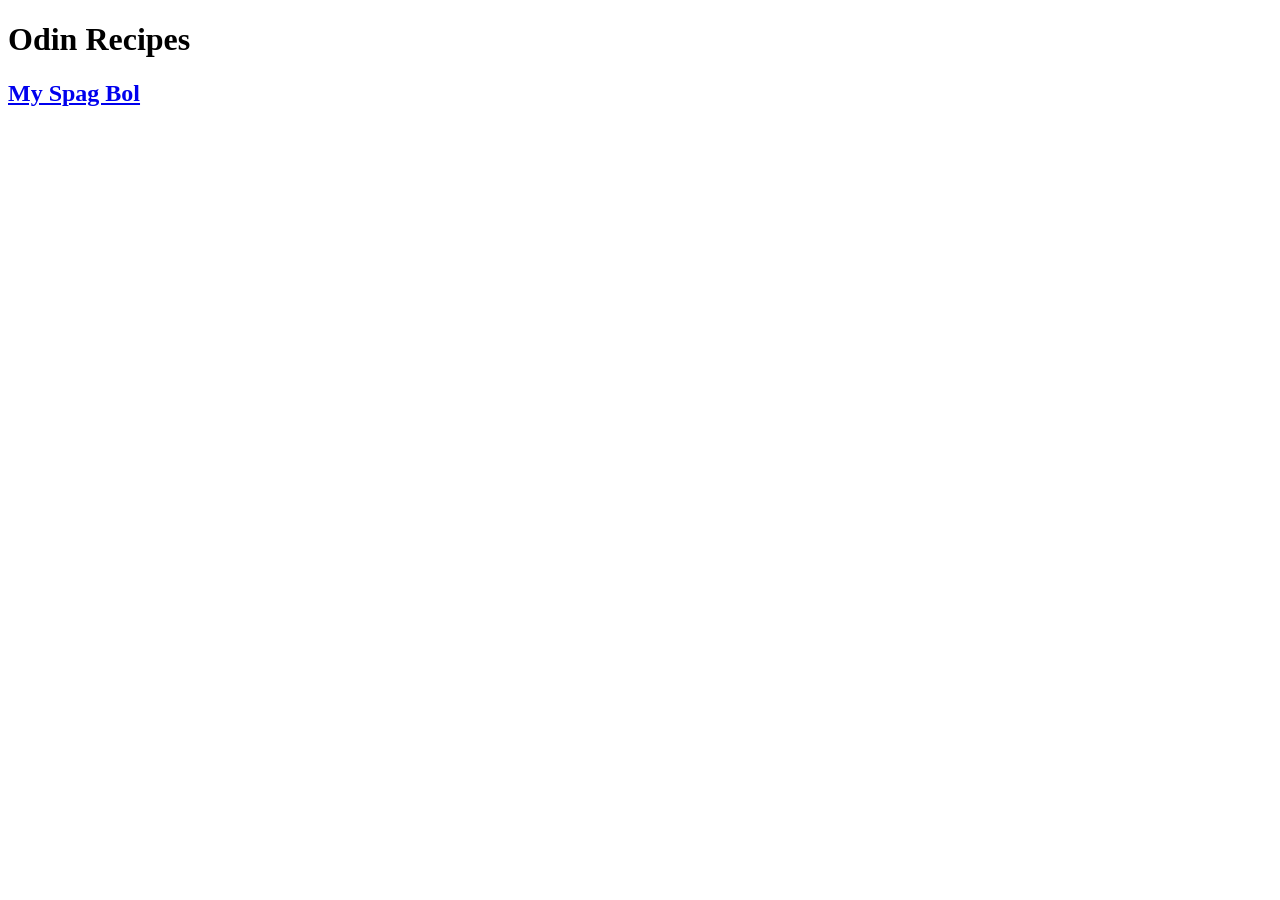
==== index.html @ 646535c8 "Create main and 1st recipe pages Base state for project with 1st index page, and 1st recipe page. Na" ====
<!DOCTYPE html>
<html lang="en">
<head>
    <meta charset="UTF-8">
    <meta name="viewport" content="width=device-width, initial-scale=1.0">
    <title>Odin Recipes</title>
</head>
<body>
    <h1> Odin Recipes </h1>
    <h2><a href="spagbol.html">My Spag Bol</a></h2>
    
</body>
</html>
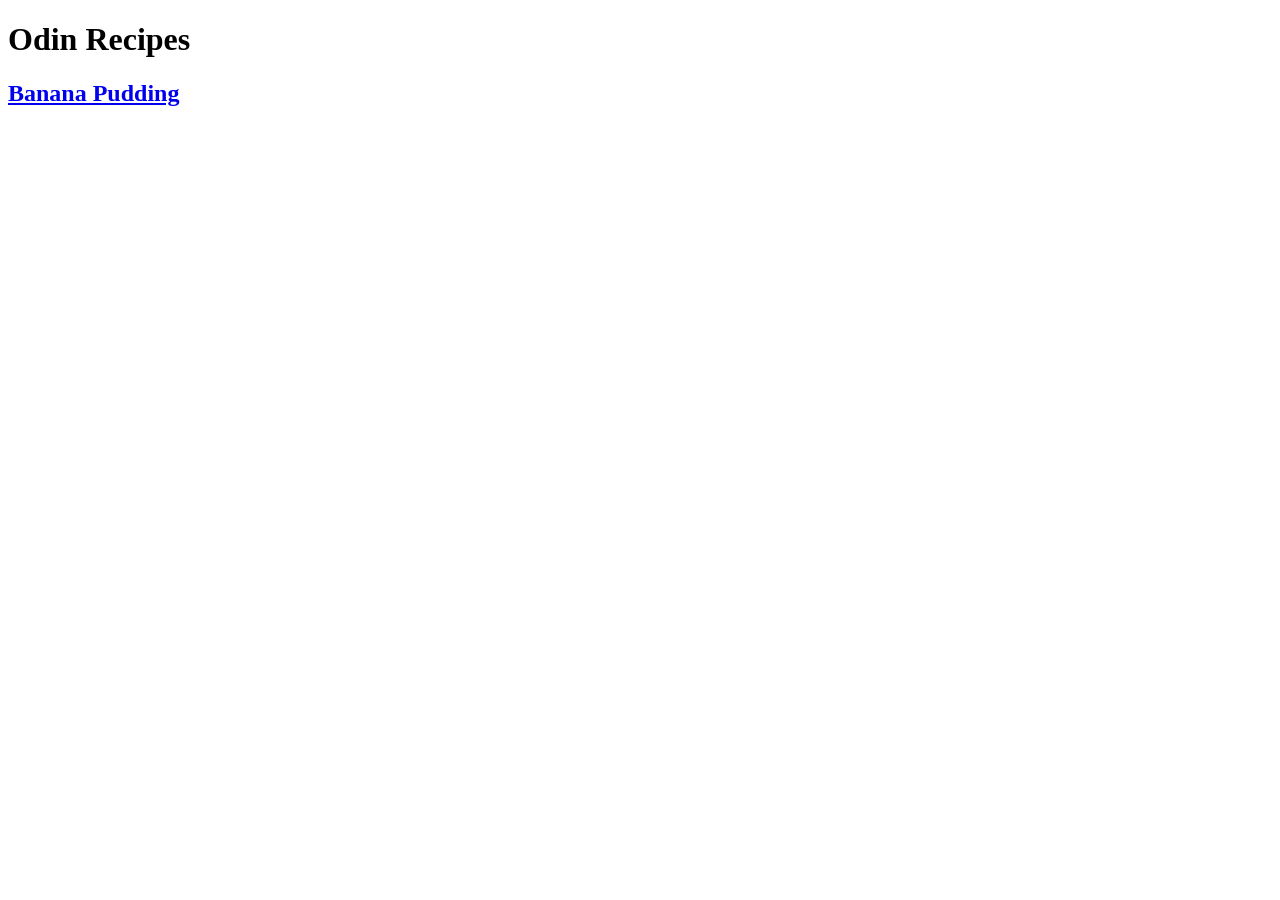
==== commit aa80bc7a: "Banana Pudding display text and navigation fixed Resolved the display of the banana pudding page on " ====
--- a/index.html
+++ b/index.html
@@ -7,7 +7,7 @@
 </head>
 <body>
     <h1> Odin Recipes </h1>
-    <h2><a href="spagbol.html">My Spag Bol</a></h2>
+    <h2><a href="./recipes/banana-pudding.html">Banana Pudding</a></h2>
     
 </body>
 </html>
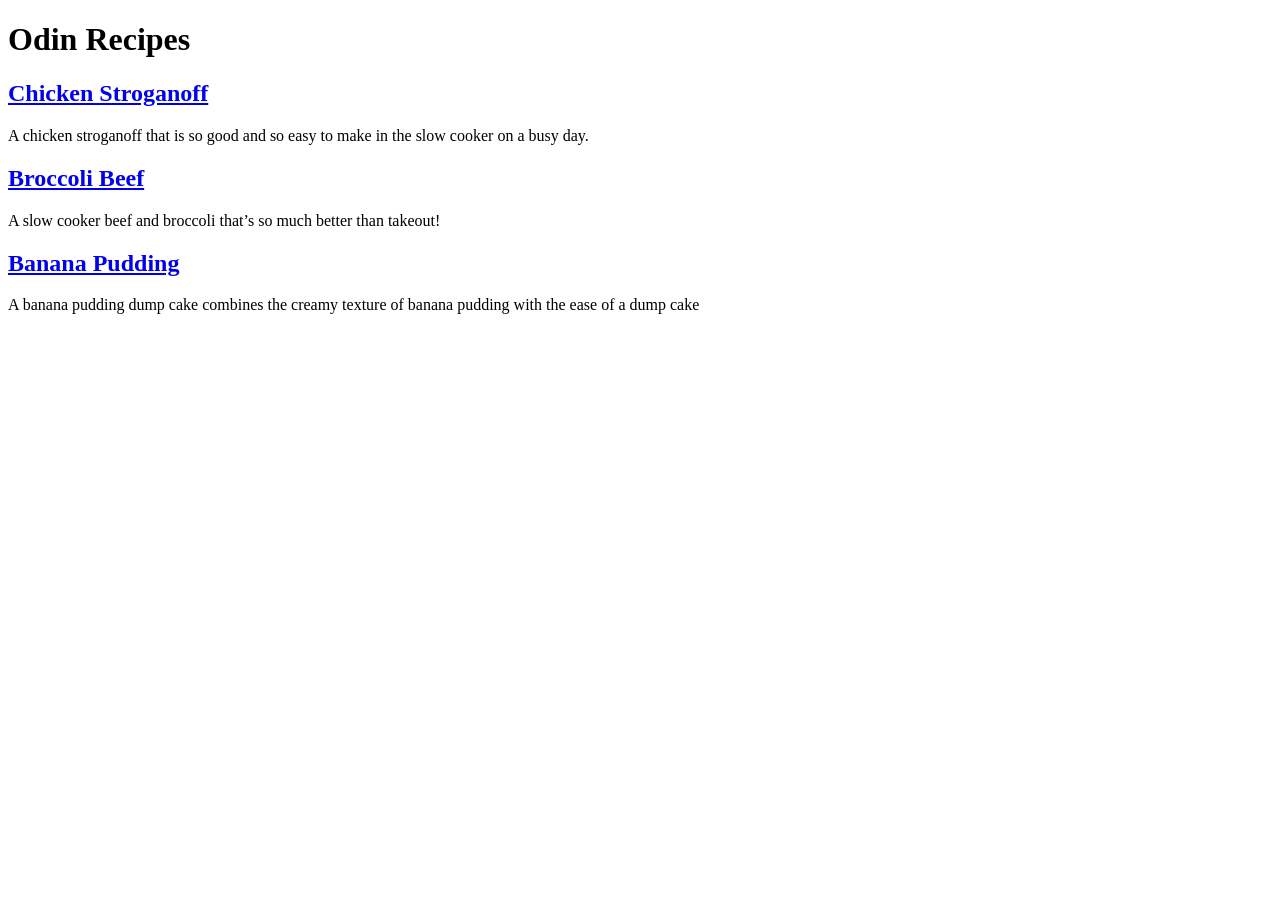
==== commit 4cf9d68c: "Homepage links to Chicken and Beef dishes Provide access to the chicken stroganoff and broccoli beef" ====
--- a/index.html
+++ b/index.html
@@ -7,7 +7,15 @@
 </head>
 <body>
     <h1> Odin Recipes </h1>
+        <h2><a href="./recipes/chicken-stroganoff.html">Chicken Stroganoff</a></h2>
+    <P>A chicken stroganoff that is so good and so easy to make in the slow cooker on a busy day.</P>
+    
+    <h2><a href="./recipes/broccoli-beef.html">Broccoli Beef</a></h2>
+    <p>A slow cooker beef and broccoli that’s so much better than takeout!</p>
+
     <h2><a href="./recipes/banana-pudding.html">Banana Pudding</a></h2>
+    <P>A banana pudding dump cake combines the creamy texture of banana pudding with the ease of a dump cake</P>
+
     
 </body>
 </html>
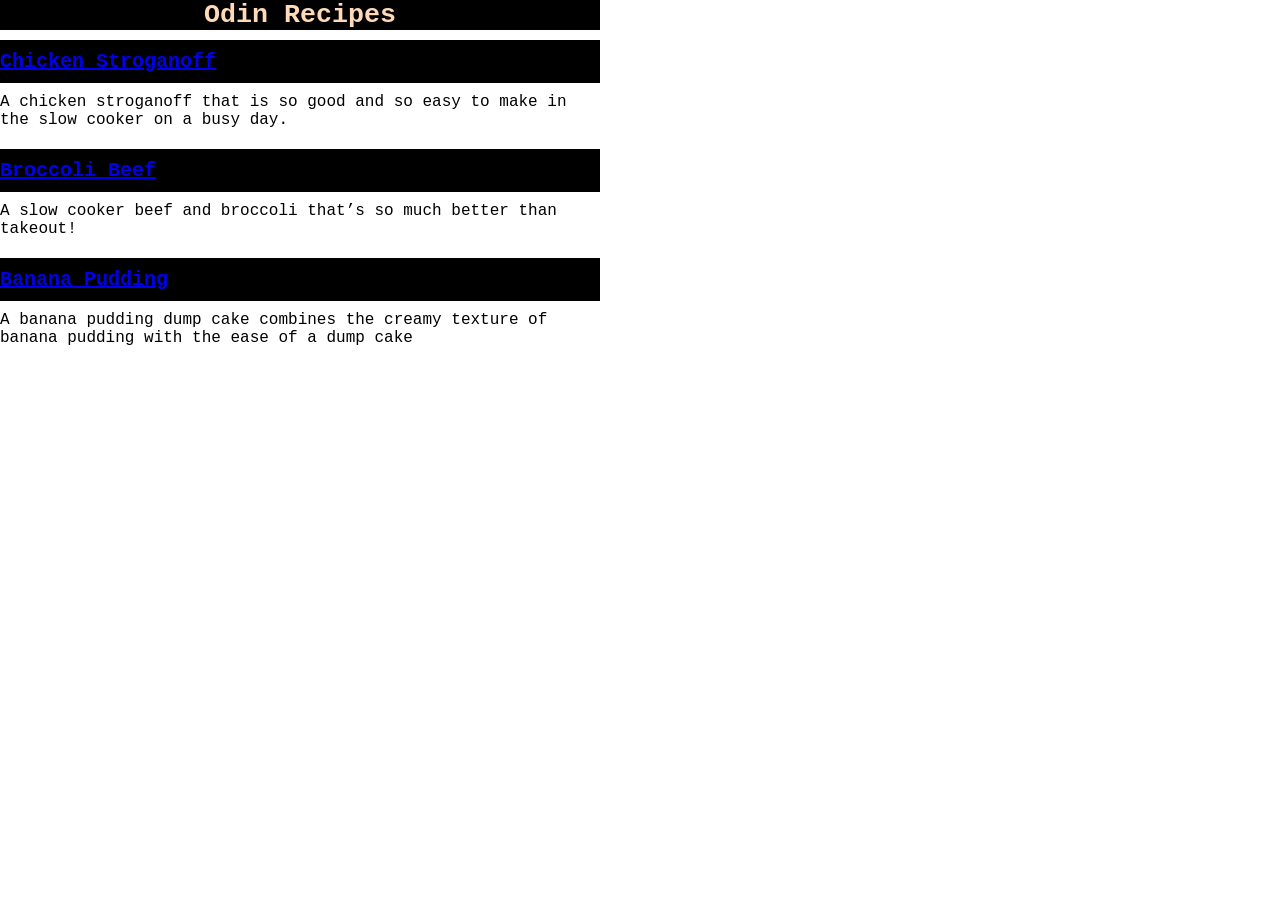
==== commit 87eba402: "Styling updates to all pages and style sheet. Changes to main index, style sheet and 3 recipes for a" ====
--- a/index.html
+++ b/index.html
@@ -4,18 +4,24 @@
     <meta charset="UTF-8">
     <meta name="viewport" content="width=device-width, initial-scale=1.0">
     <title>Odin Recipes</title>
+    <link rel="stylesheet" href="styles.css">
 </head>
 <body>
-    <h1> Odin Recipes </h1>
-        <h2><a href="./recipes/chicken-stroganoff.html">Chicken Stroganoff</a></h2>
+    <h1 class="title"> Odin Recipes </h1>
+    <div class="recipe">
+        <h2 class="title subtitle"> <a href="./recipes/chicken-stroganoff.html">Chicken Stroganoff</a></h2>
     <P>A chicken stroganoff that is so good and so easy to make in the slow cooker on a busy day.</P>
+    </div>
     
-    <h2><a href="./recipes/broccoli-beef.html">Broccoli Beef</a></h2>
+    <div class="recipe">
+    <h2 class="title subtitle"><a href="./recipes/broccoli-beef.html">Broccoli Beef</a></h2>
     <p>A slow cooker beef and broccoli that’s so much better than takeout!</p>
+    </div>
 
-    <h2><a href="./recipes/banana-pudding.html">Banana Pudding</a></h2>
+    <div class="recipe">
+    <h2 class="title subtitle"><a href="./recipes/banana-pudding.html">Banana Pudding</a></h2>
     <P>A banana pudding dump cake combines the creamy texture of banana pudding with the ease of a dump cake</P>
-
+    </div>
     
 </body>
 </html>
--- a/styles.css
+++ b/styles.css
@@ -0,0 +1,62 @@
+* {
+    margin: 0px;
+    padding: 0px;
+}
+
+body { 
+    width: 600px;
+    background-color: white;
+    font-size: 12pt;
+    font-family: 'Courier New', Courier, monospace;
+}
+
+div {
+    margin: 10px 0px;
+}
+
+p,
+li,
+.subtitle {
+    padding: 10px 0px;
+}
+
+.title,
+.subtitle {
+    color: peachpuff;
+    background-color: black
+}
+
+.title {   
+    font-size: 20pt;
+    font-weight: 800px;
+    text-align: center;
+        
+}
+
+.subtitle { 
+    font-size: 15pt;
+    font-weight: 600px;
+    text-align: left;
+
+}
+
+.description { 
+
+}
+
+.ingredients li {
+    background-color: lightgoldenrodyellow;
+}
+
+.ingredients li.odd {
+    background-color: peachpuff;
+}
+
+.steps li {
+    font-weight: 300;
+    background-color: lightgoldenrodyellow;
+}
+
+.steps .odd {
+    background-color: peachpuff;
+}
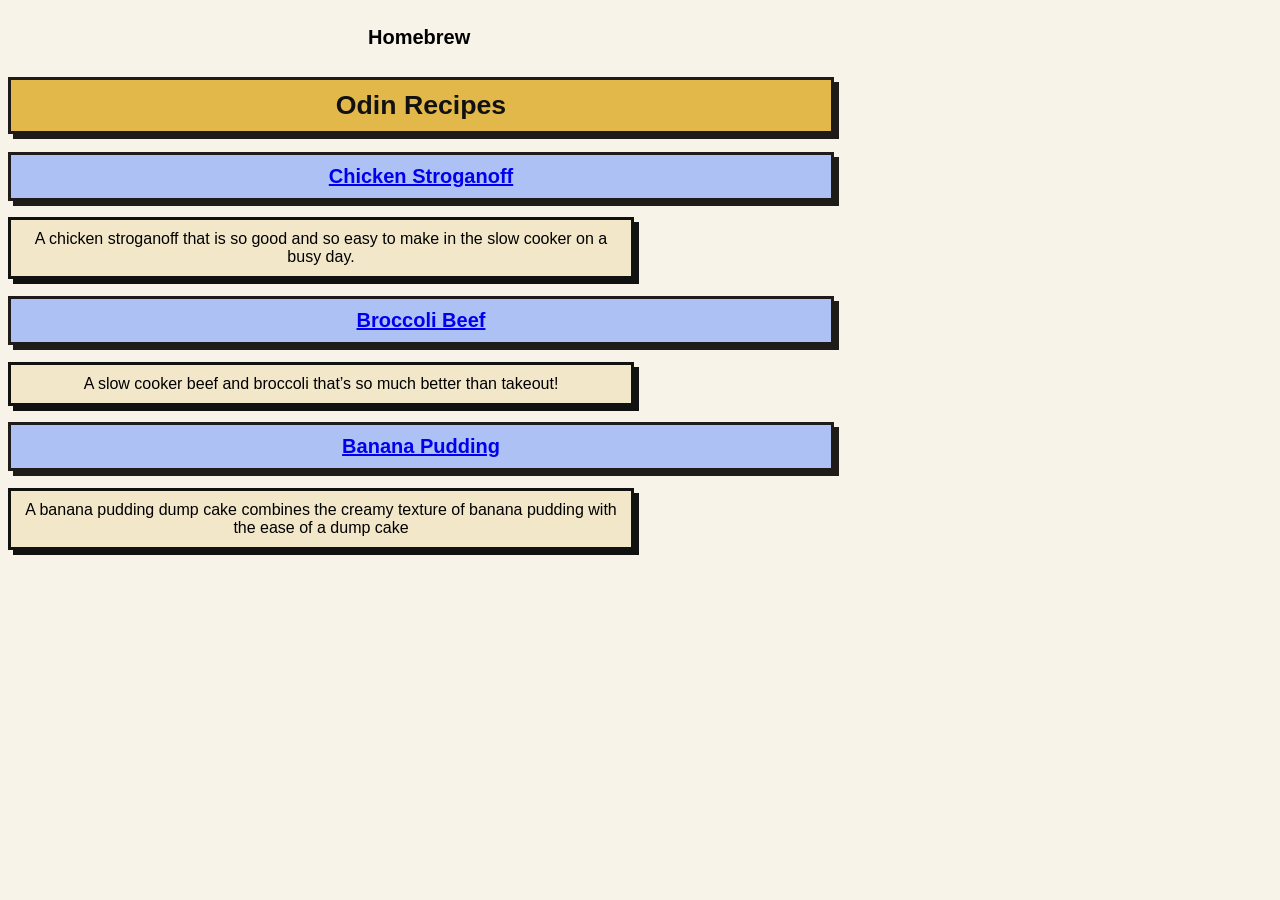
==== commit e3ce52ba: "Updated for alignment with recipe pages. Updated description div, and headline content" ====
--- a/index.html
+++ b/index.html
@@ -7,18 +7,21 @@
     <link rel="stylesheet" href="styles.css">
 </head>
 <body>
+    <ul class="headline-flex">
+        <li class="logo"> Homebrew</li>
+    </ul>
     <h1 class="title"> Odin Recipes </h1>
-    <div class="recipe">
+    <div class="recipe description" >
         <h2 class="title subtitle"> <a href="./recipes/chicken-stroganoff.html">Chicken Stroganoff</a></h2>
     <P>A chicken stroganoff that is so good and so easy to make in the slow cooker on a busy day.</P>
     </div>
     
-    <div class="recipe">
+    <div class="recipe description">
     <h2 class="title subtitle"><a href="./recipes/broccoli-beef.html">Broccoli Beef</a></h2>
     <p>A slow cooker beef and broccoli that’s so much better than takeout!</p>
     </div>
 
-    <div class="recipe">
+    <div class="recipe description">
     <h2 class="title subtitle"><a href="./recipes/banana-pudding.html">Banana Pudding</a></h2>
     <P>A banana pudding dump cake combines the creamy texture of banana pudding with the ease of a dump cake</P>
     </div>
--- a/styles.css
+++ b/styles.css
@@ -1,62 +1,141 @@
-* {
-    margin: 0px;
-    padding: 0px;
-}
-
 body { 
-    width: 600px;
-    background-color: white;
+    max-width: 1200px;
+    background-color: #F8F3E8;
     font-size: 12pt;
-    font-family: 'Courier New', Courier, monospace;
-}
+    font-family: 'Trebuchet MS', 'Lucida Sans Unicode', 'Lucida Grande', 'Lucida Sans', Arial, sans-serif;
+    text-align: center;
+    }
 
 div {
     margin: 10px 0px;
+    
+}
+
+img {
+    border: 3px solid #1E1B18;
+    box-shadow: 5px 5px 0 #1E1B18
+}
+
+ol {
+    padding-inline-start: 0px;
+    list-style-position: inside;
 }
 
 p,
 li,
 .subtitle {
-    padding: 10px 0px;
+    padding-top: 10px;
+    padding-bottom: 10px;
 }
 
 .title,
 .subtitle {
-    color: peachpuff;
-    background-color: black
-}
+    padding: 10px;
+    color: #111;
+    border: 3px solid #1E1B18;
+    box-shadow: 5px 5px #1E1B18;
+    max-width: 800px;
+    min-width: 350px;
+    justify-self: center;
+    }
 
 .title {   
     font-size: 20pt;
-    font-weight: 800px;
+    font-weight: 800;
     text-align: center;
+    background-color: #E2B84B;
         
 }
 
 .subtitle { 
     font-size: 15pt;
-    font-weight: 600px;
-    text-align: left;
+    font-weight: 600;
+    text-align: center;
+    background-color: #aec1f5;
 
 }
 
-.description { 
+.description p {
+    border: 3px solid #111; 
+    box-shadow: 5px 5px 0 #111;
+    padding: 10px;
+    max-width: 600px;
+    justify-self: center;
+    background-color: #F3E7C9;
 
 }
 
-.ingredients li {
-    background-color: lightgoldenrodyellow;
+.volume {
+    font-weight: 800;
+    text-align: center;
 }
 
-.ingredients li.odd {
-    background-color: peachpuff;
+.ingredients ul { 
+    list-style: none;
+    display: flex;
+    flex-direction: row;
+    flex-wrap: wrap;
+    gap: 10px;   
+    justify-self: center;
+    justify-content: center;
+    max-width: 800px;
+    padding-inline-start: 0px;
+    }
+
+
+.ingredients li {
+    flex: 0 1 150px;    
 }
 
 .steps li {
+    width: 400px;
+    flex: 0 1 auto;
+    justify-self: center;
+    text-align: left; 
+    padding: 10px;
+        }
+
+.ingredients li,
+.steps li {
+    margin: 10px;
     font-weight: 300;
-    background-color: lightgoldenrodyellow;
+    background-color: #e47a6a;
+    border: 3px solid #1E1B18;
+    box-shadow: 5px 5px 0 #1E1B18;
+    }
+
+.ingredients .odd,
+.steps .odd {
+    background-color:  #F3E7C9;
+    color: #111;
 }
 
-.steps .odd {
-    background-color: peachpuff;
+
+.headline-flex { 
+    Display: flex;
+    gap: 12px;
+    flex-direction: row;
+    flex-wrap: wrap;
+    list-style: none;
+    padding-left: 30%;
+    padding-right: 30%;
+    flex: 1 1 auto;
+}
+
+.headline-flex li {
+    font-size: 20px;
+    }
+
+.logo { 
+margin-right: auto;
+flex: 0 1 300px;
+text-align: left;
+justify-self: left;
+font-weight: 800;
+
+}
+
+img {
+    display: block;
+    margin: 0 auto;
 }
